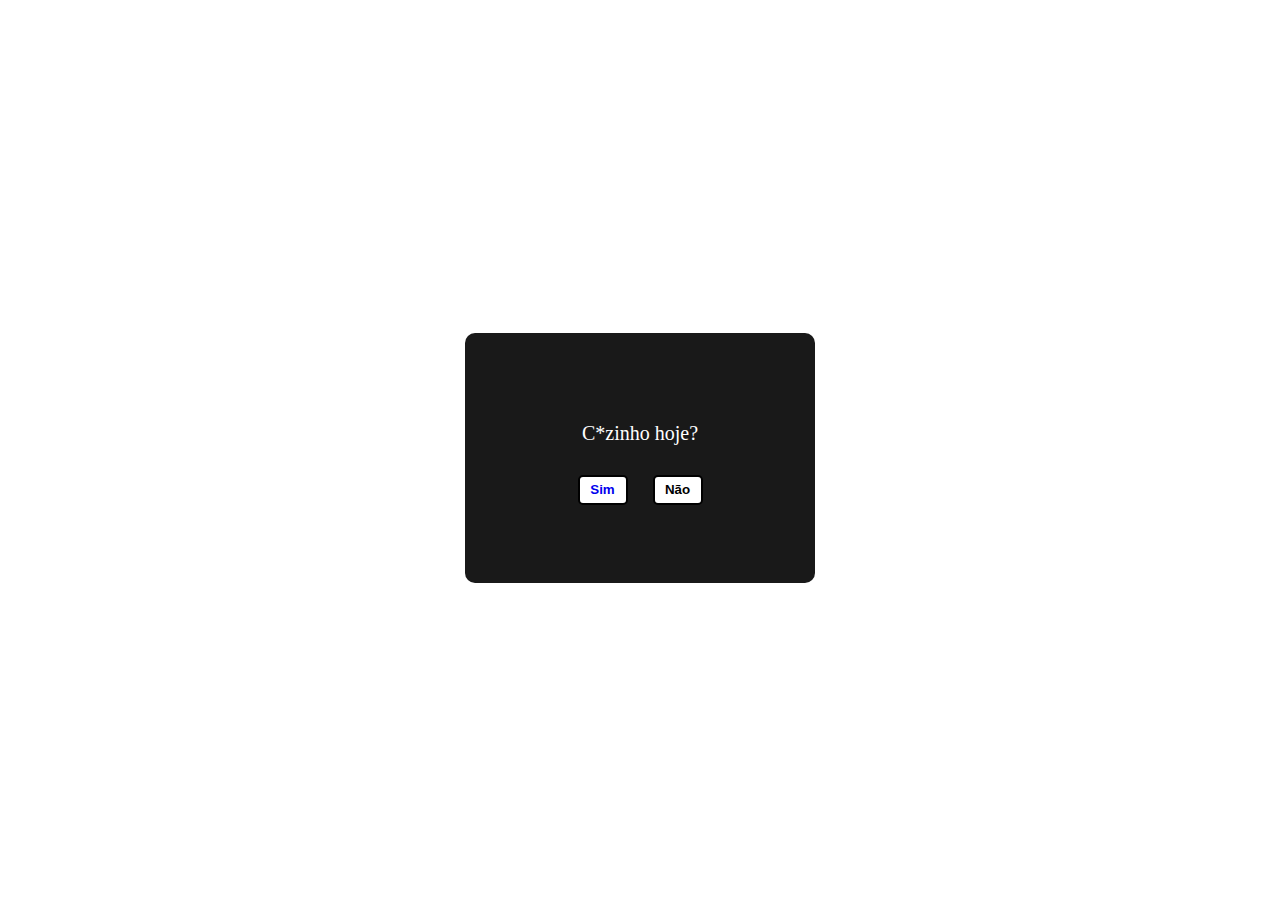
==== cszinho.html @ aab0073c "Create cszinho.html" ====
<!DOCTYPE html>
<html lang="en">
<head>
    <meta charset="UTF-8">
    <meta name="viewport" content="width=device-width, initial-scale=1.0">
    <style>
        body {
            display: flex;
            justify-content: center;
            align-items: center;
            height: 100vh;
        }

        a {
            text-decoration: none;
        }

        .box {
            font-size: 20px;
            color: white;
            height: 250px;
            width: 350px;
            border-radius: 10px;
            background: #191919;
            display: flex;
            flex-direction: column;
            align-items: center;
            justify-content: center;
        }

        .buttons-container {
            display: flex;
            justify-content: space-around;
            align-items: center;
            height: 50px;
            width: 150px;
        }

        button {
            height: 30px;
            width: 50px;
            background: white;
            color: black;
            font-weight: 600;
            border-radius: 5px;
            border: 2px solid black;
        }
    </style>
    <title>Pedido Irrecusável</title>
</head>
<body>
    <div class="box">
        <p>C*zinho hoje?</p>
        <div class="buttons-container">
            <button><a href="https://www.google.com/search?q=noice&oq=noice&gs_lcrp=EgZjaHJvbWUyBggAEEUYOTIHCAEQABiABDIHCAIQABiABDIHCAMQABiABDIHCAQQABiABDIHCAUQABiABDIJCAYQABgKGIAEMgkIBxAAGAoYgAQyCQgIEAAYChiABDIJCAkQABgKGIAE0gEHOTQxajBqN6gCALACAA&sourceid=chrome&ie=UTF-8#fpstate=ive&vld=cid:c000df66,vid:a8c5wmeOL9o">Sim</a></button>
            <button id="no">Não</button>
        </div>
    </div>
</body>
<script>
    let button = document.getElementById('no');
    let height = window.innerHeight - 50;
    let width = window.innerWidth - 50;

    button.addEventListener('mouseover', function () {
        button.style.position = "absolute"
        button.style.top = Math.random() * height + "px";
        button.style.left = Math.random() * width + "px";
    })
</script>
</html>
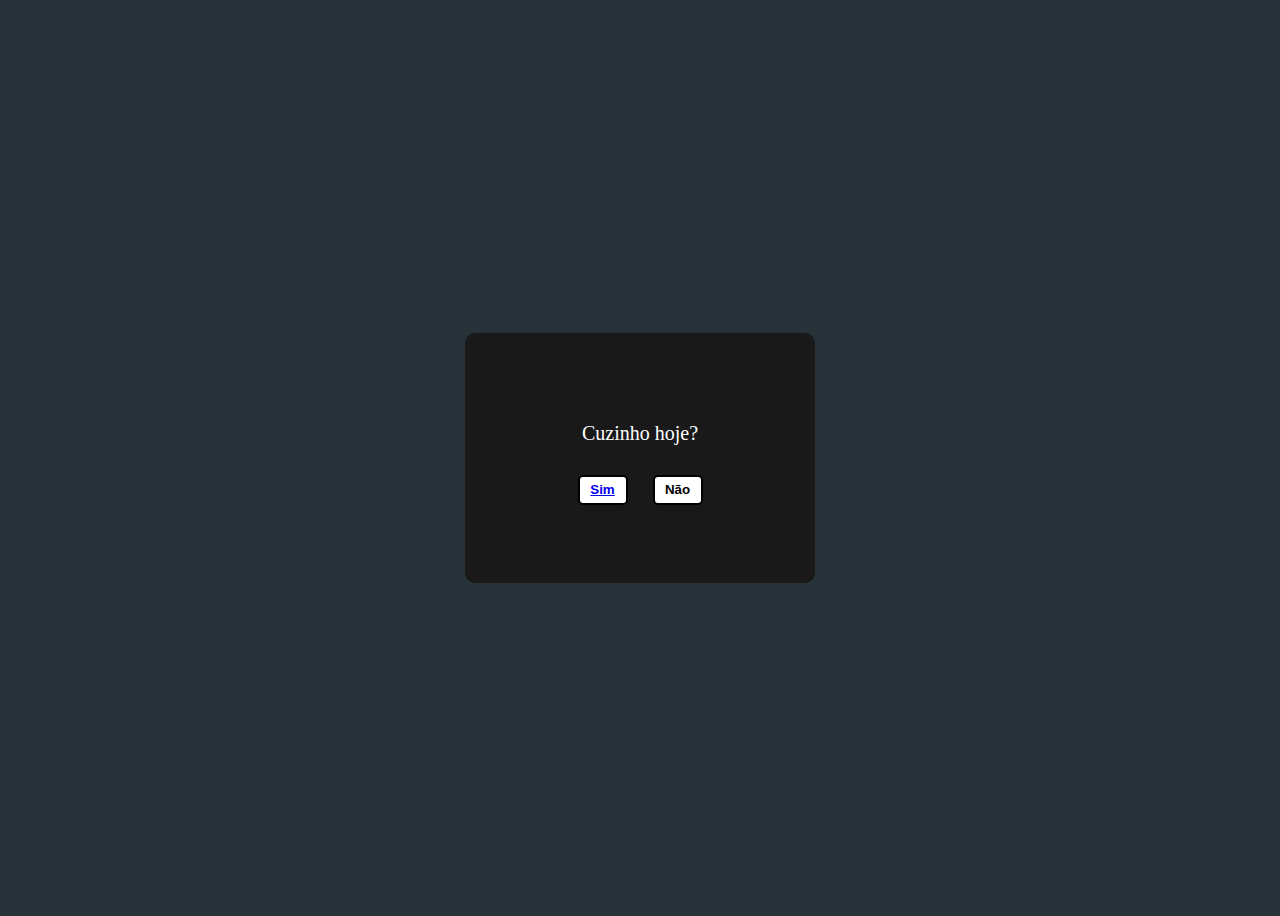
==== commit b586a236: "Update cszinho.html" ====
--- a/cszinho.html
+++ b/cszinho.html
@@ -9,6 +9,8 @@
             justify-content: center;
             align-items: center;
             height: 100vh;
+	        background-color: #263238;
+        }
         }
 
         a {
@@ -50,7 +52,7 @@
 </head>
 <body>
     <div class="box">
-        <p>C*zinho hoje?</p>
+        <p>Cuzinho hoje?</p>
         <div class="buttons-container">
             <button><a href="https://www.google.com/search?q=noice&oq=noice&gs_lcrp=EgZjaHJvbWUyBggAEEUYOTIHCAEQABiABDIHCAIQABiABDIHCAMQABiABDIHCAQQABiABDIHCAUQABiABDIJCAYQABgKGIAEMgkIBxAAGAoYgAQyCQgIEAAYChiABDIJCAkQABgKGIAE0gEHOTQxajBqN6gCALACAA&sourceid=chrome&ie=UTF-8#fpstate=ive&vld=cid:c000df66,vid:a8c5wmeOL9o">Sim</a></button>
             <button id="no">Não</button>
